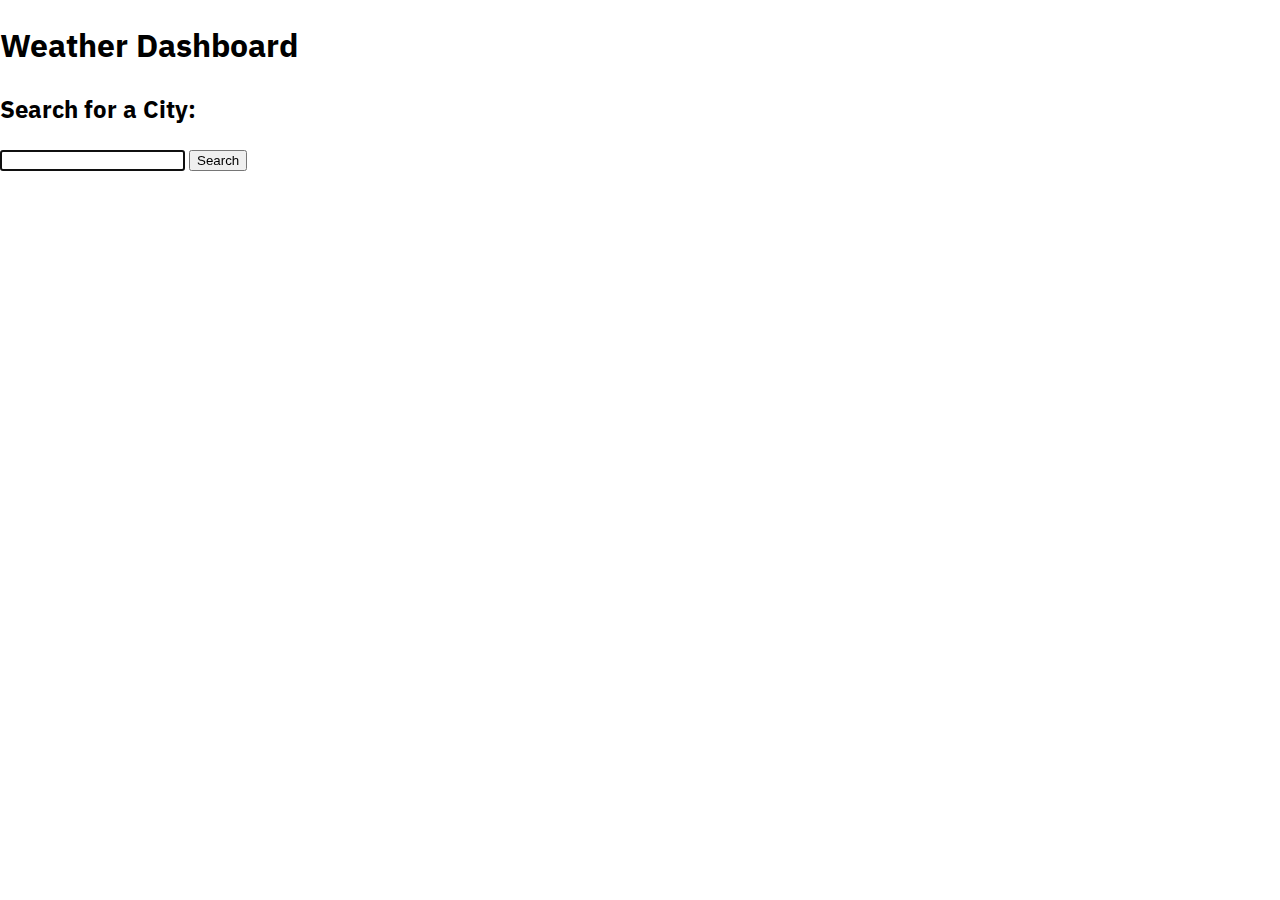
==== weather-results.html @ f3e5aeb0 "Results html and search js added code added to start search" ====
<!DOCTYPE html>
<html lang="en">

<head>
    <meta charset="UTF-8">
    <meta name="viewport" content="width=device-width, initial-scale=1.0">
    <meta http-equiv="X-UA-Compatible" content="ie=edge">
    <link href="https://fonts.googleapis.com/css?family=IBM+Plex+Sans:400,400i,700&display=swap" rel="stylesheet">
    <link rel="stylesheet" href="https://cdnjs.cloudflare.com/ajax/libs/font-awesome/5.11.2/css/all.min.css">
    <link rel="stylesheet" href="/Assets/style.css" />
    <title>Weather Finder</title>
</head>
<body class="flex-column min-100-vh">
    <header class="master">
        <h1 class="page-title">Weather Dashboard</h1>
    </header>

    <main class="flex-row justify-space-between">
        <div class="col-12 col-md-4">

            <div class="card">
                <h2 class="card-header">Search for a City:</h2>
                <form id="user-form" class="card-body">
                    <input name="City" id="City" type="text" autofocus="true" class="form-input" />
                    <button type="submit" class="btn">Search</button>
                </form>
            </div>

        </div>

        <div class="col-12 col-md-8">
            <div id="city-container" class="city-info"></div>
        </div>

    </main>
    <script src="/Assets/script.js"></script>
    </body>
    </html>
---- Assets/style.css ----
body {
    background-color: var(--primary);
    margin: 0;
    padding: 0;
    font-family: 'IBM Plex Sans', sans-serif;
    color: var(--dark);
    line-height: 1.5;
    font-size: 16px;
  }
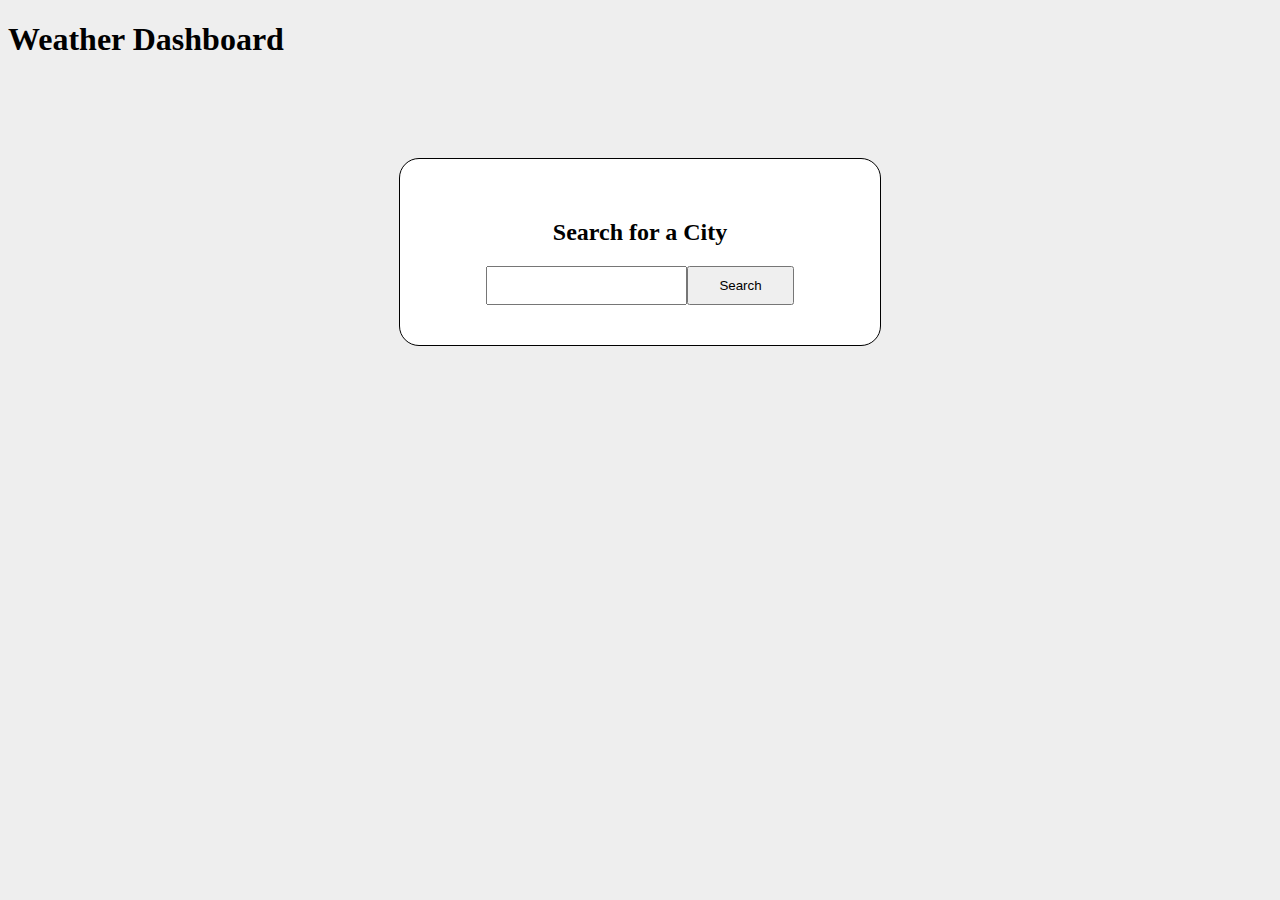
==== commit 2f96000c: "Html and js attempted to display results" ====
--- a/weather-results.html
+++ b/weather-results.html
@@ -7,32 +7,37 @@
     <meta http-equiv="X-UA-Compatible" content="ie=edge">
     <link href="https://fonts.googleapis.com/css?family=IBM+Plex+Sans:400,400i,700&display=swap" rel="stylesheet">
     <link rel="stylesheet" href="https://cdnjs.cloudflare.com/ajax/libs/font-awesome/5.11.2/css/all.min.css">
+    <link href="https://cdn.jsdelivr.net/npm/bootstrap@5.1.3/dist/css/bootstrap.min.css" rel="stylesheet"
+        integrity="sha384-1BmE4kWBq78iYhFldvKuhfTAU6auU8tT94WrHftjDbrCEXSU1oBoqyl2QvZ6jIW3" crossorigin="anonymous">
     <link rel="stylesheet" href="/Assets/style.css" />
     <title>Weather Finder</title>
 </head>
+
 <body class="flex-column min-100-vh">
     <header class="master">
         <h1 class="page-title">Weather Dashboard</h1>
     </header>
 
     <main class="flex-row justify-space-between">
-        <div class="col-12 col-md-4">
+        <div class="col-12 col-md-3">
+            <div class="wrap">
+                <h2>Search for a City</h2>
 
-            <div class="card">
-                <h2 class="card-header">Search for a City:</h2>
-                <form id="user-form" class="card-body">
-                    <input name="City" id="City" type="text" autofocus="true" class="form-input" />
-                    <button type="submit" class="btn">Search</button>
-                </form>
+                <div class="inputs">
+                    <input id="input-city" type="text">
+                    <button id="input-search">Search </button>
+                </div>
+
             </div>
 
-        </div>
 
-        <div class="col-12 col-md-8">
-            <div id="city-container" class="city-info"></div>
-        </div>
+
+
+
 
     </main>
     <script src="/Assets/script.js"></script>
-    </body>
-    </html>+
+</body>
+
+</html>--- a/Assets/style.css
+++ b/Assets/style.css
@@ -1,9 +1,64 @@
 body {
-    background-color: var(--primary);
-    margin: 0;
-    padding: 0;
-    font-family: 'IBM Plex Sans', sans-serif;
-    color: var(--dark);
-    line-height: 1.5;
-    font-size: 16px;
+    background-color: #eee;
+  }
+  .wrap {
+    padding: 40px;
+    margin: 100px auto;
+    width: 400px;
+    border: 1px solid black;
+    background-color: #fff;
+    border-radius: 20px;
+  }
+  h2 {
+    text-align: center;
+  
+  }
+  .inputs {
+    display: flex;
+    align-items: stretch;
+    justify-content: center;
+  }
+  input {
+    padding: 10px;
+  }
+  button {
+    padding: 10px 30px; 
+  }
+  #loading {
+    display: none;
+    width: 50px;
+    height: 50px;
+    border: 5px solid #ddd;
+    border-top: 5px solid #444;
+    border-radius: 999px;
+    margin: auto;
+    animation: load-animate 1s infinite linear;
+  
+  }
+  #error {
+    display: none;
+    padding: 10px;
+    margin: 10px auto;
+    text-align: center;
+    width: 250px;
+    border: 2px solid red;
+    background-color: rgba(255,0,0,0.1);
+    color: red ;
+  }
+  #result {
+    display: auto;
+    margin: 10px auto;
+    width: 250px;
+    text-align: center;
+    padding: 10px;
+    background-color: rgba(255,0,0,0.1);
+    text-transform: uppercase;
+  }
+  @keyframes load-animate{
+    0%{
+      transform: rotate( 0deg );
+    }
+    100% {
+      transform: rotate(360deg);
+    }
   }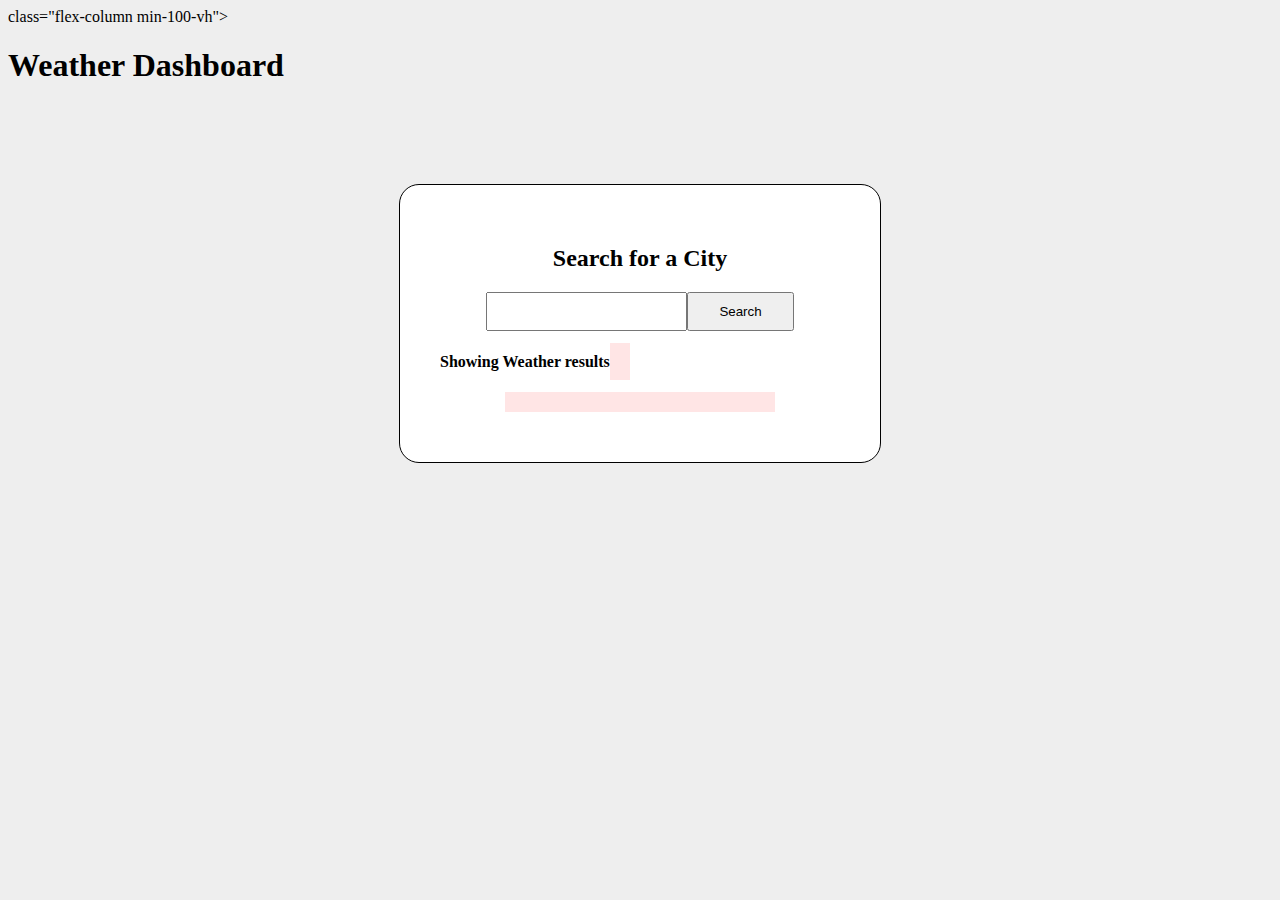
==== commit 50e82613: "tidied up code" ====
--- a/weather-results.html
+++ b/weather-results.html
@@ -13,7 +13,8 @@
     <title>Weather Finder</title>
 </head>
 
-<body class="flex-column min-100-vh">
+<body>
+    class="flex-column min-100-vh">
     <header class="master">
         <h1 class="page-title">Weather Dashboard</h1>
     </header>
@@ -27,8 +28,12 @@
                     <input id="input-city" type="text">
                     <button id="input-search">Search </button>
                 </div>
-
+                <div class="col-12 col-md-9 p-3 text-light">
+                    <h4>Showing Weather results<span id="result"></span></h4>
+                    <div id="result"></div>
+                </div>
             </div>
+        </div>
 
 
 
--- a/Assets/style.css
+++ b/Assets/style.css
@@ -49,7 +49,7 @@
     display: auto;
     margin: 10px auto;
     width: 250px;
-    text-align: center;
+    text-align: right;
     padding: 10px;
     background-color: rgba(255,0,0,0.1);
     text-transform: uppercase;
